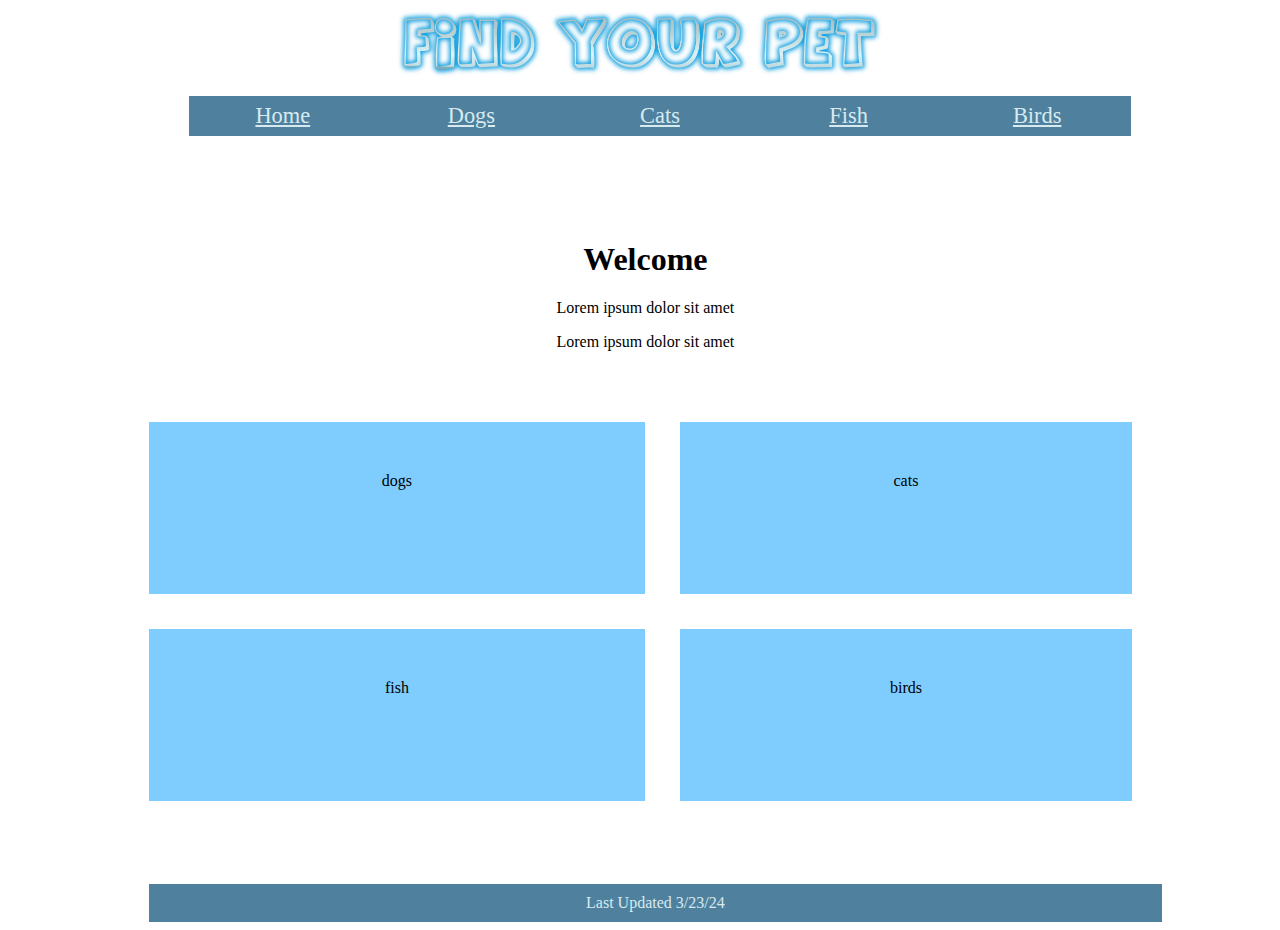
==== index.html @ abfe147c "Add files via upload" ====
<!DOCTYPE html>
<html lang="en">

<head>
    <link href="project2style.css" rel="stylesheet" />
    <meta name="keywords" content="about, homepage, pet, animals">
    <title>Find Your Pet</title>
</head>

<body>
    <header>
        <img src="fyplogo.png" alt="Find Your Pet Logo" />
        <nav class="horizontalNavigation">
           <ul>
              <li><a href="project2.html">Home</a></li>
              <li><a href="#">Dogs</a></li>
              <li><a href="#">Cats</a></li>
              <li><a href="#">Fish</a></li>
              <li><a href="#">Birds</a></li>
           </ul>
        </nav>    
     </header>

<section>
   <h1>Welcome</h1>
   <p>Lorem ipsum dolor sit amet</p>
   <p>Lorem ipsum dolor sit amet</p>
</section>
<br>
<br>
   <div>
     <article>
      dogs
     </article>
   </div>

   <div>
      <article>
         cats
      </article>
   </div>

   <div>
      <article>
         fish
      </article>
   </div>

   <div>
      <article>
         birds
      </article>
   </div>
<footer>Last Updated 3/23/24</footer>
</body>
</html>
---- project2style.css ----
@charset "utf-8";

html {
   background-color: rgb(255, 255, 255);
}

body {
    display: grid;
    grid-template-columns: 2, 2fr;
    grid-template-rows: 2fr 2fr 2fr 2fr 1fr;
    grid-template-areas:    "header header"
                            "section section"
                            "article article"
                            "article article"
                            "footer footer";
    grid-gap: 35px;
justify-content: center;
}


/* Page Header Styles */
body > header > img {
    display: block;
    width: 50%;
    margin: auto;
 }
 
header {
   grid-row: 1;
   grid-column: 1/-1;
   background-color: white;
   width:100%;
 }
 
 /* Horizontal Navigation List Styles */
 
 body > header > nav.horizontalNavigation li {
   width: 20%;
   margin: auto;
}

 nav.horizontalNavigation > ul > li {
    display: block;
    float: left;
 }
 
 nav.horizontalNavigation a {
    background-color: rgb(79, 129, 158);
    display: block;
    font-size: 1.4em;
    line-height: 1.8em;
    text-align: center;
    width: 100%;
 }  
 
 nav.horizontalNavigation a:link, 
 nav.horizontalNavigation a:visited {
    color: rgb(215, 234, 240);
 }
 
 nav.horizontalNavigation a:hover, 
 nav.horizontalNavigation a:active {
    background-color: rgb(38, 68, 92);
 }

 /*other*/

div {
   text-align: center;
   background-color: rgb(127, 204, 255);
   padding: 50px;
 }

 footer {
   display:flex;
   color: rgb(215, 234, 240);
   background-color: rgb(79, 129, 158);
   padding: 0.3em 0;
   margin-top:3em;
   width:200%;
   justify-content: center;
   padding:10px;
 }

 section {
   text-align: center;
   width:200%;
   margin: auto 0;
   padding-bottom: 15px;
 }
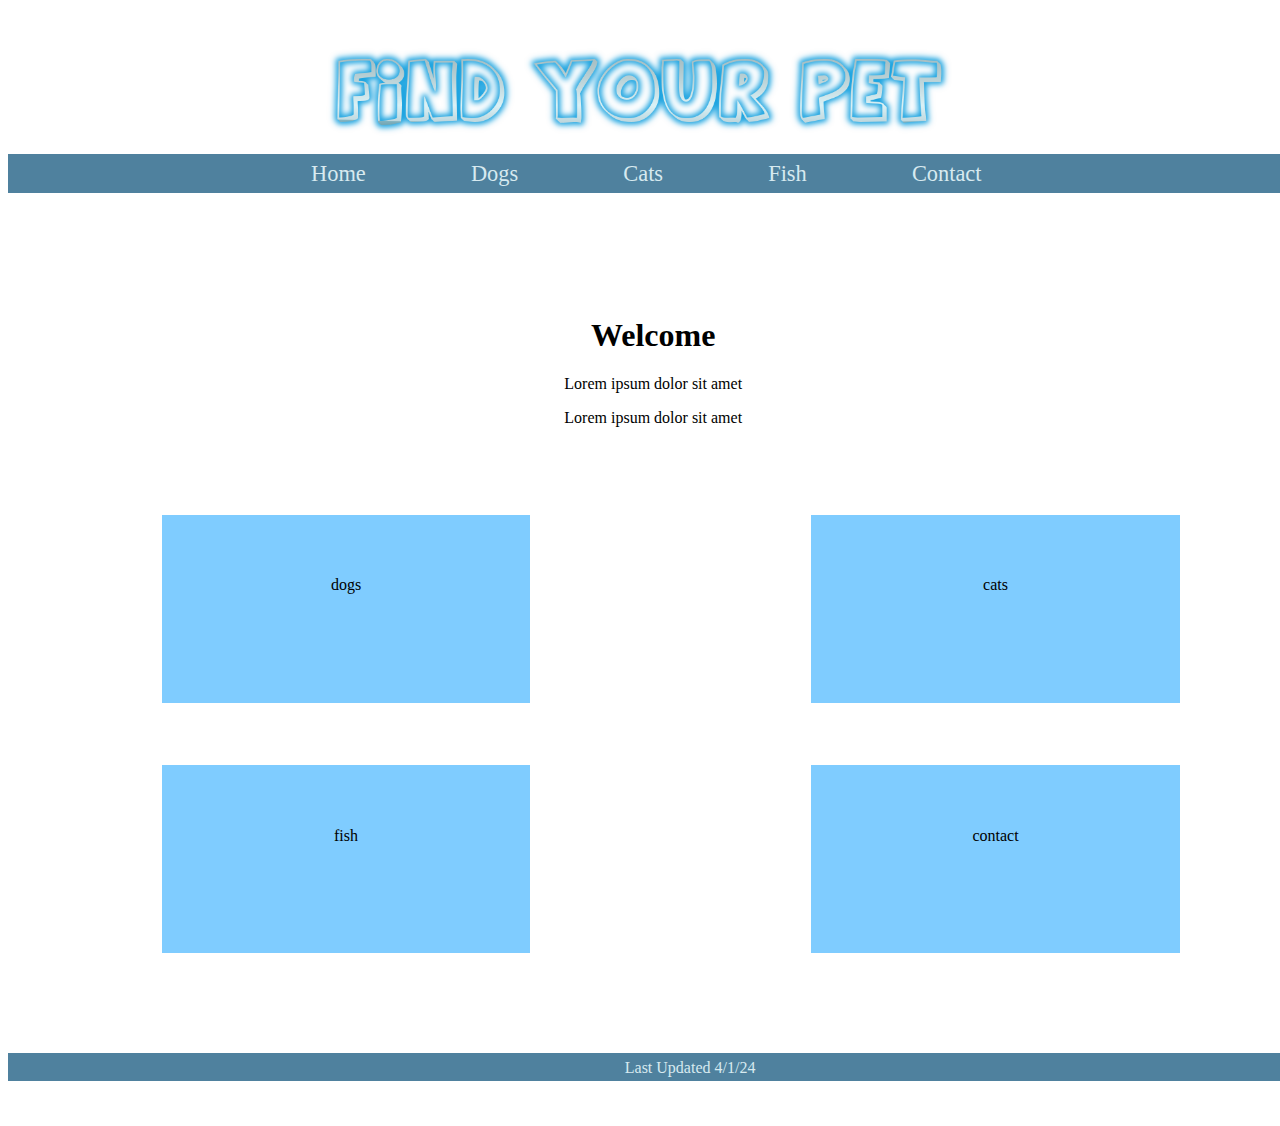
==== commit d68dcafa: "Update 4/1/24 Project 2" ====
--- a/index.html
+++ b/index.html
@@ -12,11 +12,11 @@
         <img src="fyplogo.png" alt="Find Your Pet Logo" />
         <nav class="horizontalNavigation">
            <ul>
-              <li><a href="project2.html">Home</a></li>
-              <li><a href="#">Dogs</a></li>
+              <li><a href="index.html">Home</a></li>
+              <li><a href="dogs.html">Dogs</a></li>
               <li><a href="#">Cats</a></li>
               <li><a href="#">Fish</a></li>
-              <li><a href="#">Birds</a></li>
+              <li><a href="form.html">Contact</a></li>
            </ul>
         </nav>    
      </header>
@@ -29,28 +29,28 @@
 <br>
 <br>
    <div>
-     <article>
+     <section id="categories">
       dogs
-     </article>
+     </section>
    </div>
 
    <div>
-      <article>
+      <section id="categories">
          cats
-      </article>
+      </section>
    </div>
 
    <div>
-      <article>
+      <section id="categories">
          fish
-      </article>
+      </section>
    </div>
 
    <div>
-      <article>
-         birds
-      </article>
+      <section id="categories">
+         contact
+      </section>
    </div>
-<footer>Last Updated 3/23/24</footer>
+<footer>Last Updated 4/1/24</footer>
 </body>
 </html>--- a/project2style.css
+++ b/project2style.css
@@ -6,12 +6,12 @@
 
 body {
     display: grid;
-    grid-template-columns: 2, 2fr;
+    grid-template-columns: 2fr 2fr;
     grid-template-rows: 2fr 2fr 2fr 2fr 1fr;
     grid-template-areas:    "header header"
                             "section section"
-                            "article article"
-                            "article article"
+                            "section section"
+                            "section section"
                             "footer footer";
     grid-gap: 35px;
 justify-content: center;
@@ -30,25 +30,27 @@
    grid-column: 1/-1;
    background-color: white;
    width:100%;
+   padding-top: 3%;
  }
  
  /* Horizontal Navigation List Styles */
- 
- body > header > nav.horizontalNavigation li {
-   width: 20%;
-   margin: auto;
-}
+ nav.horizontalNavigation > ul > li {
+    display: inline;
+    text-align: center;
+    padding:4%;
+ }
 
- nav.horizontalNavigation > ul > li {
-    display: block;
-    float: left;
+ nav.horizontalNavigation ul {
+   text-align: center;
+   list-style-type:none;
+   width: 100%;
+   padding:.5%;
+   background-color: rgb(79, 129, 158);
  }
  
  nav.horizontalNavigation a {
-    background-color: rgb(79, 129, 158);
-    display: block;
+   text-decoration:none;
     font-size: 1.4em;
-    line-height: 1.8em;
     text-align: center;
     width: 100%;
  }  
@@ -65,26 +67,116 @@
 
  /*other*/
 
-div {
+#categories {
+   display:block;
+   float:right;
    text-align: center;
    background-color: rgb(127, 204, 255);
-   padding: 50px;
+   padding: 10%;
+   width:40%;
+   height:30%;
+   margin-right: 15%;
  }
 
- footer {
+footer {
    display:flex;
    color: rgb(215, 234, 240);
    background-color: rgb(79, 129, 158);
-   padding: 0.3em 0;
-   margin-top:3em;
-   width:200%;
+   margin-top: 7%;
+   width:220%;
    justify-content: center;
-   padding:10px;
+   height:15%;
+   padding:1%
  }
 
  section {
    text-align: center;
    width:200%;
    margin: auto 0;
-   padding-bottom: 15px;
+   padding:5%;
+   margin-top:1%;
  }
+
+ /*Form Styles*/
+input[type=reset], input[type=submit] {
+   background-color: #5598be;
+   border: none;
+   color: white;
+   padding: 8px 16px;
+   text-decoration: none;
+   margin: 4px 2px;
+   cursor: pointer;
+ }
+
+ #title {
+grid-column: 1/-1;
+grid-row: 2;
+padding: 0;
+width:100%;
+ }
+
+ #contact {
+grid-column: 1/-1;
+grid-row: 3;
+padding: 0;
+width:100%;
+ }
+
+
+ #bodyform {
+   display: grid;
+   grid-template-rows: 2fr 1fr 2fr 1fr;
+   grid-template-areas:    "header"
+                           "section"
+                           "section"
+                           "footer";
+ }
+
+ /*Gallery Styles (in dog category)*/
+ #bodydogs {
+   display: grid;
+   grid-template-rows: 2fr 2fr 2fr 2fr 1fr;
+   grid-template-areas:    "header"
+                           "section"
+                           "section"
+                           "section"
+                           "footer";
+ }
+
+ #image1 {
+   margin:auto;
+   padding: 0;
+   height:20%;
+   width:100%;
+   margin-top: 0;
+   grid-column: 1/-1;
+   grid-row: 2;
+ }
+ #image2 {
+   margin:auto;
+   padding: 0;
+   height:20%;
+   width:100%;
+   margin-top: 0;
+   grid-column: 1/-1;
+   grid-row: 3;
+ }
+ #image3 {
+   margin:auto;
+   padding: 0;
+   height:20%;
+   width:100%;
+   margin-top: 0;
+   grid-column: 1/-1;
+   grid-row: 4;
+ }
+
+ #footerd {
+   margin:auto;
+   padding: 0;
+   height:20%;
+   width:100%;
+   grid-column: 1/-1;
+   grid-row: 5;
+ }
+
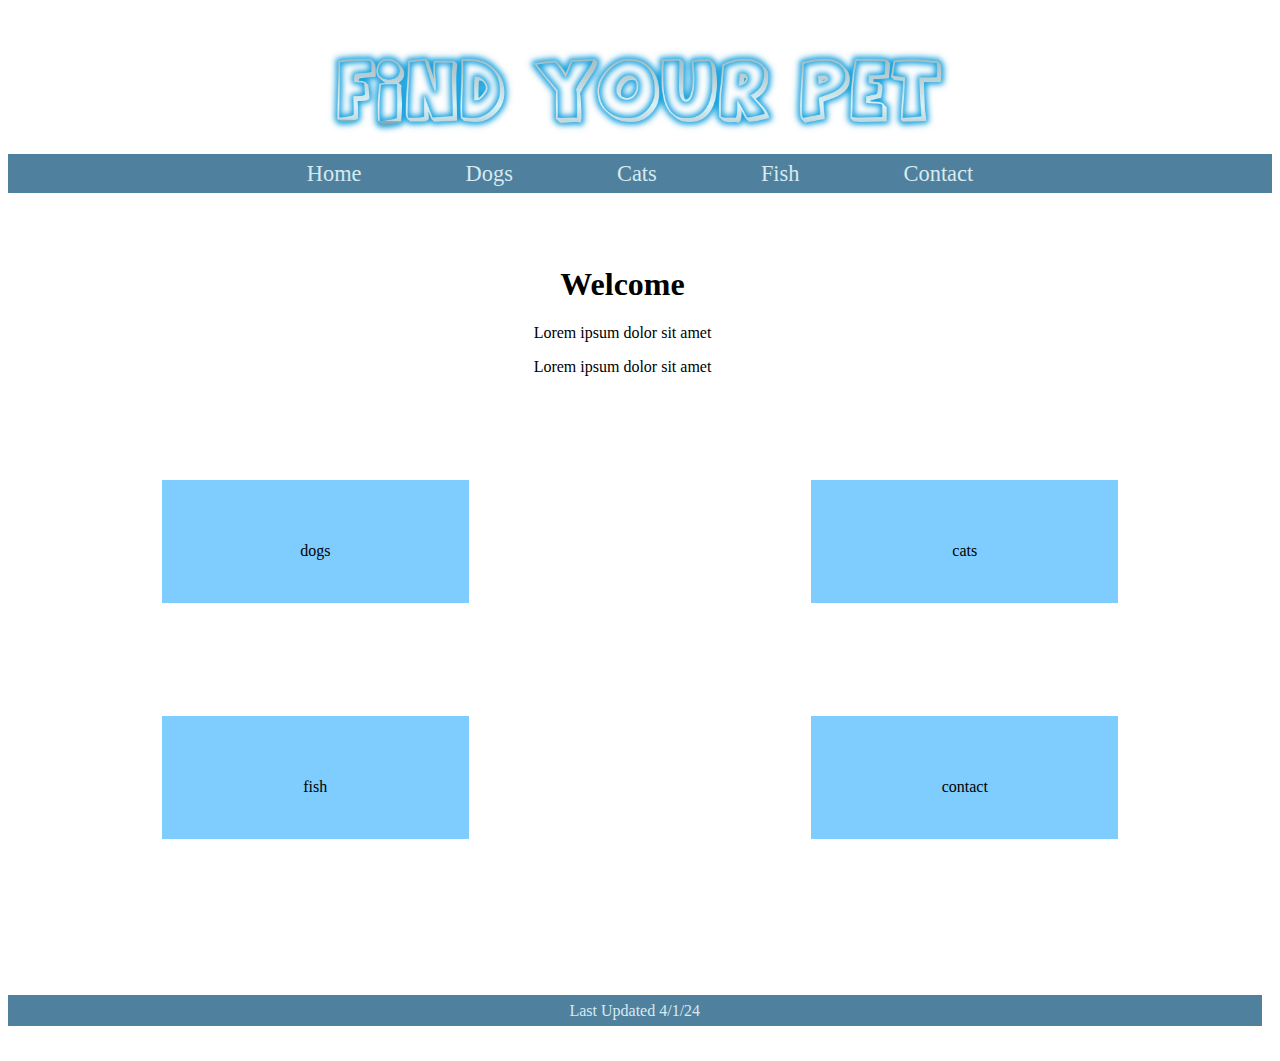
==== commit 83f320ef: "2-3 Update" ====
--- a/index.html
+++ b/index.html
@@ -21,35 +21,26 @@
         </nav>    
      </header>
 
-<section>
+<div id="welcome">
    <h1>Welcome</h1>
    <p>Lorem ipsum dolor sit amet</p>
    <p>Lorem ipsum dolor sit amet</p>
-</section>
+</div>
 <br>
 <br>
-   <div>
-     <section id="categories">
+   <div id="categories">
       dogs
-     </section>
+</div>
+   <div id="categories">
+         cats
    </div>
 
-   <div>
-      <section id="categories">
-         cats
-      </section>
+   <div id="categories">
+         fish
    </div>
 
-   <div>
-      <section id="categories">
-         fish
-      </section>
-   </div>
-
-   <div>
-      <section id="categories">
+   <div id="categories">
          contact
-      </section>
    </div>
 <footer>Last Updated 4/1/24</footer>
 </body>
--- a/project2style.css
+++ b/project2style.css
@@ -9,9 +9,9 @@
     grid-template-columns: 2fr 2fr;
     grid-template-rows: 2fr 2fr 2fr 2fr 1fr;
     grid-template-areas:    "header header"
-                            "section section"
-                            "section section"
-                            "section section"
+                            "div div"
+                            "div div"
+                            "div div"
                             "footer footer";
     grid-gap: 35px;
 justify-content: center;
@@ -66,16 +66,17 @@
  }
 
  /*other*/
-
+#welcome {
+  width:200%;
+}
 #categories {
    display:block;
-   float:right;
    text-align: center;
    background-color: rgb(127, 204, 255);
    padding: 10%;
-   width:40%;
+   width:50%;
    height:30%;
-   margin-right: 15%;
+   margin-left: 25%;
  }
 
 footer {
@@ -83,19 +84,12 @@
    color: rgb(215, 234, 240);
    background-color: rgb(79, 129, 158);
    margin-top: 7%;
-   width:220%;
+   width:204%;
    justify-content: center;
-   height:15%;
+   height:30%;
    padding:1%
  }
 
- section {
-   text-align: center;
-   width:200%;
-   margin: auto 0;
-   padding:5%;
-   margin-top:1%;
- }
 
  /*Form Styles*/
 input[type=reset], input[type=submit] {
@@ -113,6 +107,7 @@
 grid-row: 2;
 padding: 0;
 width:100%;
+text-align: center;
  }
 
  #contact {
@@ -120,6 +115,7 @@
 grid-row: 3;
 padding: 0;
 width:100%;
+text-align: center;
  }
 
 
@@ -133,43 +129,54 @@
  }
 
  /*Gallery Styles (in dog category)*/
- #bodydogs {
-   display: grid;
-   grid-template-rows: 2fr 2fr 2fr 2fr 1fr;
-   grid-template-areas:    "header"
-                           "section"
-                           "section"
-                           "section"
-                           "footer";
- }
 
- #image1 {
-   margin:auto;
-   padding: 0;
-   height:20%;
-   width:100%;
-   margin-top: 0;
-   grid-column: 1/-1;
-   grid-row: 2;
- }
- #image2 {
-   margin:auto;
-   padding: 0;
-   height:20%;
-   width:100%;
-   margin-top: 0;
-   grid-column: 1/-1;
-   grid-row: 3;
- }
- #image3 {
-   margin:auto;
-   padding: 0;
-   height:20%;
-   width:100%;
-   margin-top: 0;
-   grid-column: 1/-1;
-   grid-row: 4;
- }
+ div.gallery {
+  border: 1px solid #ccc;
+}
+
+div.gallery:hover {
+  border: 1px solid #777;
+}
+
+div.gallery img {
+  width: 100%;
+  height: auto;
+}
+
+div.desc {
+  padding: 15px;
+  text-align: center;
+}
+
+* {
+  box-sizing: border-box;
+}
+
+.responsive {
+  margin-left: 90%;
+  padding: 0 6px;
+  float: left;
+  width: 24.99999%;
+}
+
+@media only screen and (max-width: 700px) {
+  .responsive {
+    width: 49.99999%;
+    margin: 6px 0;
+  }
+}
+
+@media only screen and (max-width: 500px) {
+  .responsive {
+    width: 100%;
+  }
+}
+
+.clearfix:after {
+  content: "";
+  display: table;
+  clear: both;
+}
 
  #footerd {
    margin:auto;
@@ -180,3 +187,10 @@
    grid-row: 5;
  }
 
+#gallery {
+  justify-content: center;
+}
+
+div {
+  text-align: center;
+}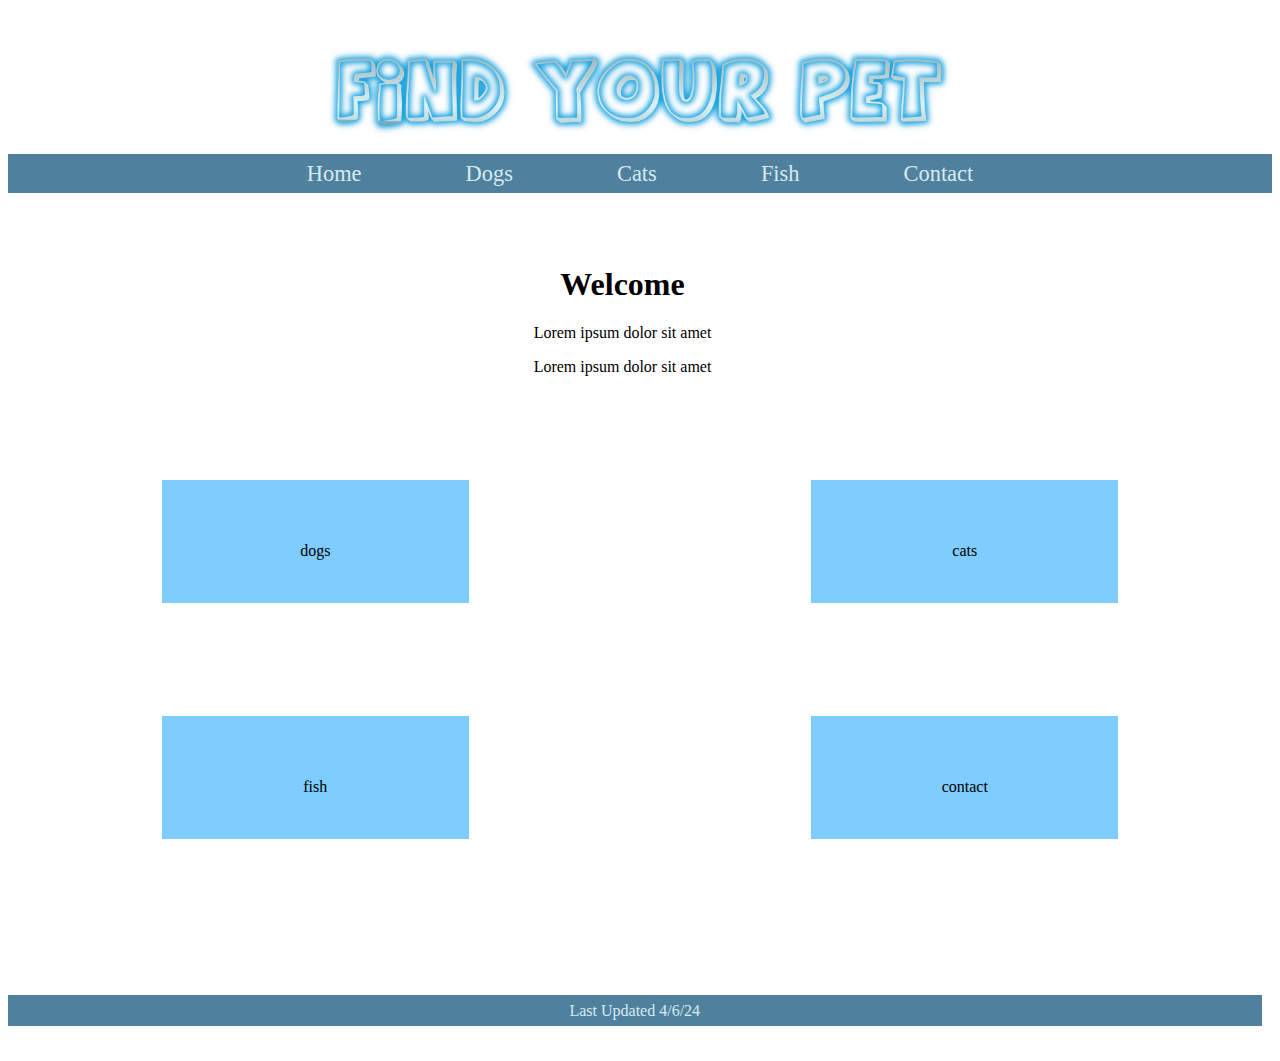
==== commit 600ecb7a: "Update index.html" ====
--- a/index.html
+++ b/index.html
@@ -42,6 +42,6 @@
    <div id="categories">
          contact
    </div>
-<footer>Last Updated 4/1/24</footer>
+<footer>Last Updated 4/6/24</footer>
 </body>
-</html>+</html>
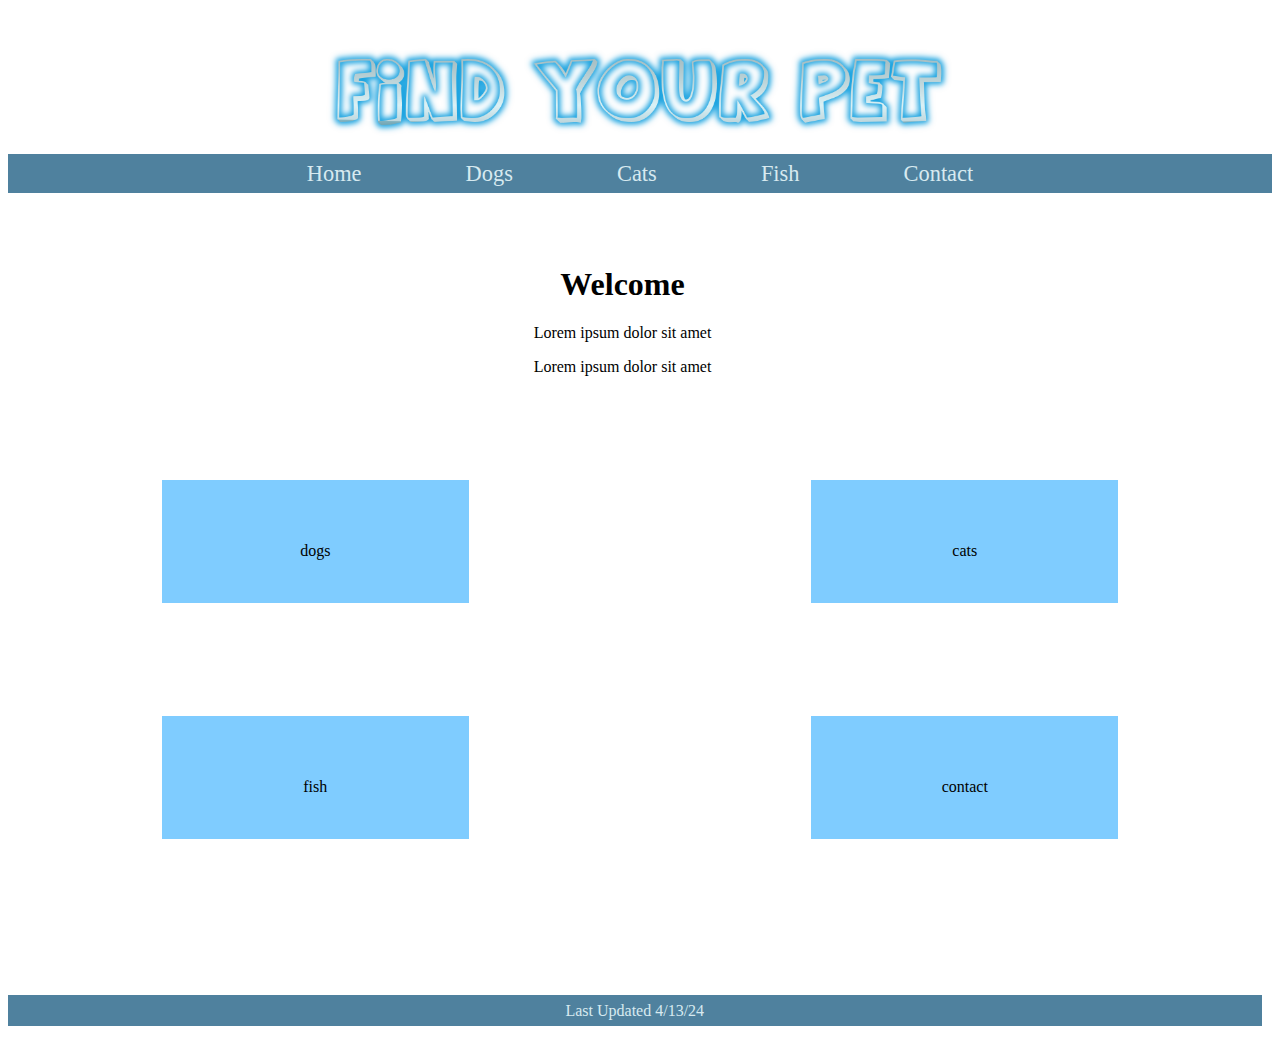
==== commit 9bc1f1df: "4-13-24" ====
--- a/index.html
+++ b/index.html
@@ -4,6 +4,7 @@
 <head>
     <link href="project2style.css" rel="stylesheet" />
     <meta name="keywords" content="about, homepage, pet, animals">
+    <meta name="viewport" content="width=device-width, initial-scale=1.0">
     <title>Find Your Pet</title>
 </head>
 
@@ -14,7 +15,7 @@
            <ul>
               <li><a href="index.html">Home</a></li>
               <li><a href="dogs.html">Dogs</a></li>
-              <li><a href="#">Cats</a></li>
+              <li><a href="cats.html">Cats</a></li>
               <li><a href="#">Fish</a></li>
               <li><a href="form.html">Contact</a></li>
            </ul>
@@ -42,6 +43,6 @@
    <div id="categories">
          contact
    </div>
-<footer>Last Updated 4/6/24</footer>
+<footer>Last Updated 4/13/24</footer>
 </body>
-</html>
+</html>--- a/project2style.css
+++ b/project2style.css
@@ -128,6 +128,43 @@
                            "footer";
  }
 
+
+ #bodycat {
+  display: grid;
+  grid-template-rows: 0.5fr 2fr 0.6fr;
+  grid-template-columns: 0.5fr 0.5fr 0.5fr;
+  grid-template-areas:    "header"
+                          "div div div"
+                          "footer";
+}
+
+#footerc {
+  width: 311%;
+}
+div.card {
+  display: flex;
+  margin-left: 18%;
+  background-color: rgb(161, 189, 241);
+  height: 75%;
+}
+
+#accordionExample {
+  margin-left: 50%;
+  width: 100%;
+}
+
+#fishpic {
+  width: 50%;
+}
+#bodyfish {
+  display: grid;
+  grid-template-rows: 0.5fr 1fr 0.45fr;
+  grid-template-columns: 0.49fr 0.49fr;
+  grid-template-areas:    "header"
+                          "div"
+                          "footer";
+}
+
  /*Gallery Styles (in dog category)*/
 
  div.gallery {
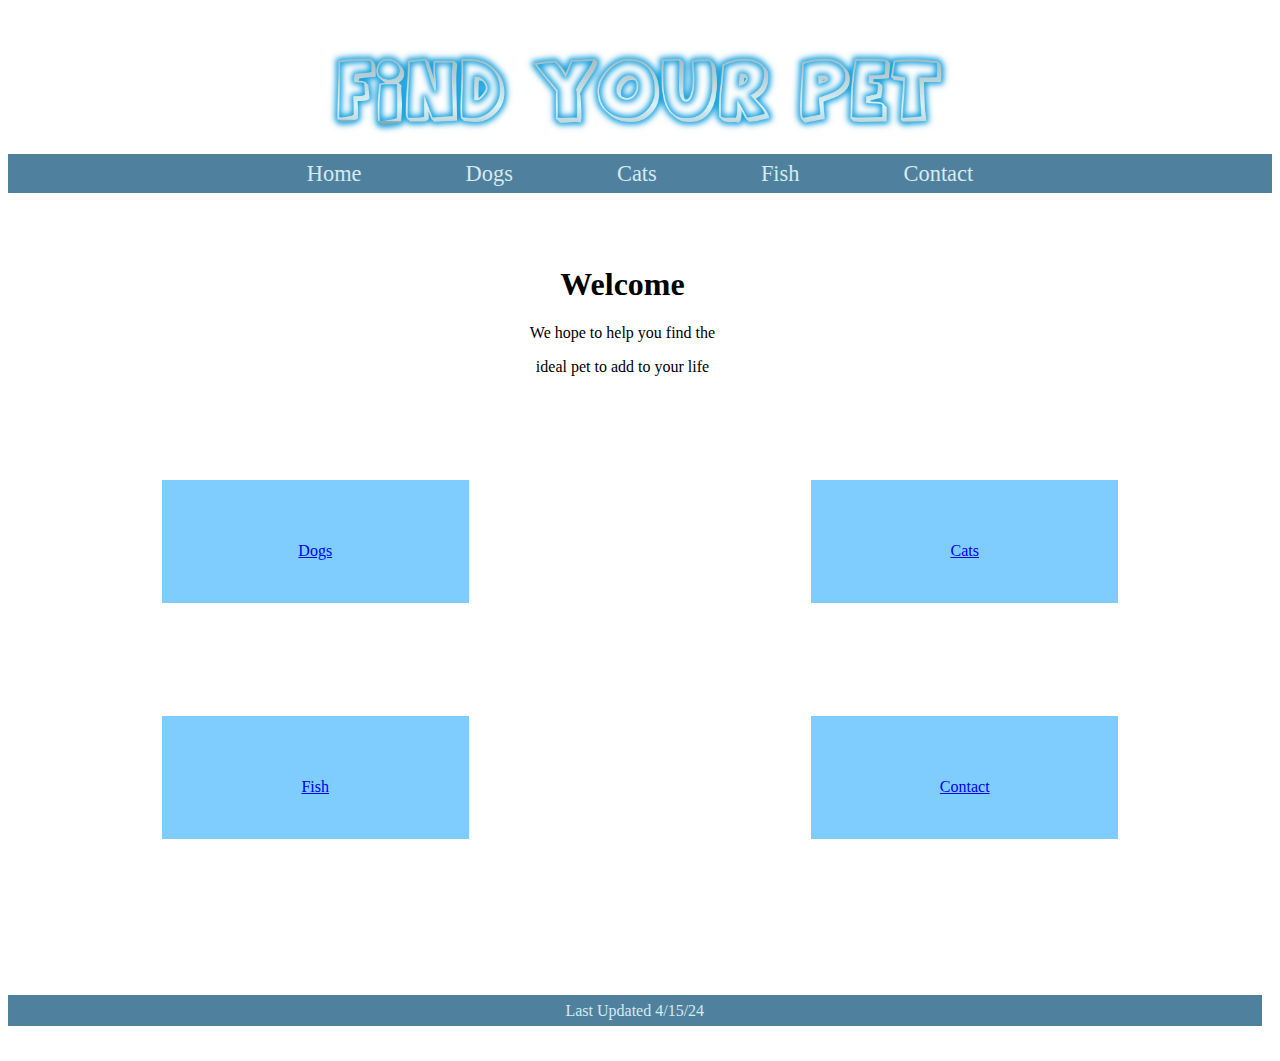
==== commit e2708a14: "Add files via upload" ====
--- a/index.html
+++ b/index.html
@@ -16,7 +16,7 @@
               <li><a href="index.html">Home</a></li>
               <li><a href="dogs.html">Dogs</a></li>
               <li><a href="cats.html">Cats</a></li>
-              <li><a href="#">Fish</a></li>
+              <li><a href="fish.html">Fish</a></li>
               <li><a href="form.html">Contact</a></li>
            </ul>
         </nav>    
@@ -24,25 +24,25 @@
 
 <div id="welcome">
    <h1>Welcome</h1>
-   <p>Lorem ipsum dolor sit amet</p>
-   <p>Lorem ipsum dolor sit amet</p>
+   <p>We hope to help you find the</p>
+   <p>ideal pet to add to your life</p>
 </div>
 <br>
 <br>
    <div id="categories">
-      dogs
+      <a href="dogs.html">Dogs</a>
 </div>
    <div id="categories">
-         cats
+         <a href="cats.html">Cats</a>
    </div>
 
    <div id="categories">
-         fish
+         <a href="fish.html">Fish</a>
    </div>
 
    <div id="categories">
-         contact
+         <a href="form.html">Contact</a>
    </div>
-<footer>Last Updated 4/13/24</footer>
+<footer>Last Updated 4/15/24</footer>
 </body>
 </html>